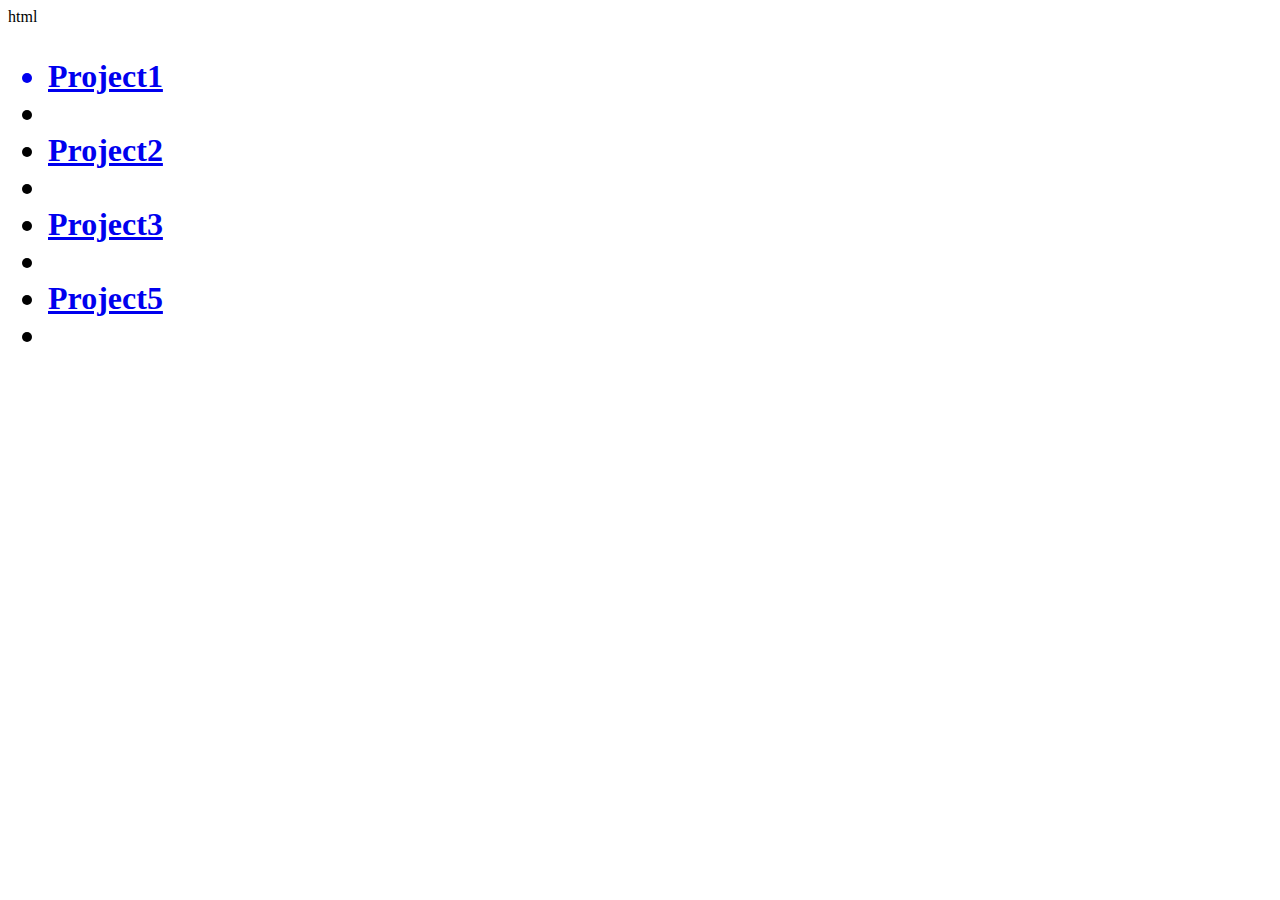
==== index.html @ 3136f600 "Update index.html" ====
<!DOCTYPE html>
html

<head> 
 <title>My Website</title> 
 </head> 
 
 <body>
 <h1>
  <ul> 
   <a href="project1.html"><li>Project1<li></a> 
   <a href="project2.html"><li>Project2<li></a> 
   <a href="project3.html"><li>Project3<li></a> 
   <a href="project5.html"><li>Project5<li></a> 


 </ul>
 </body>
 
 </html>
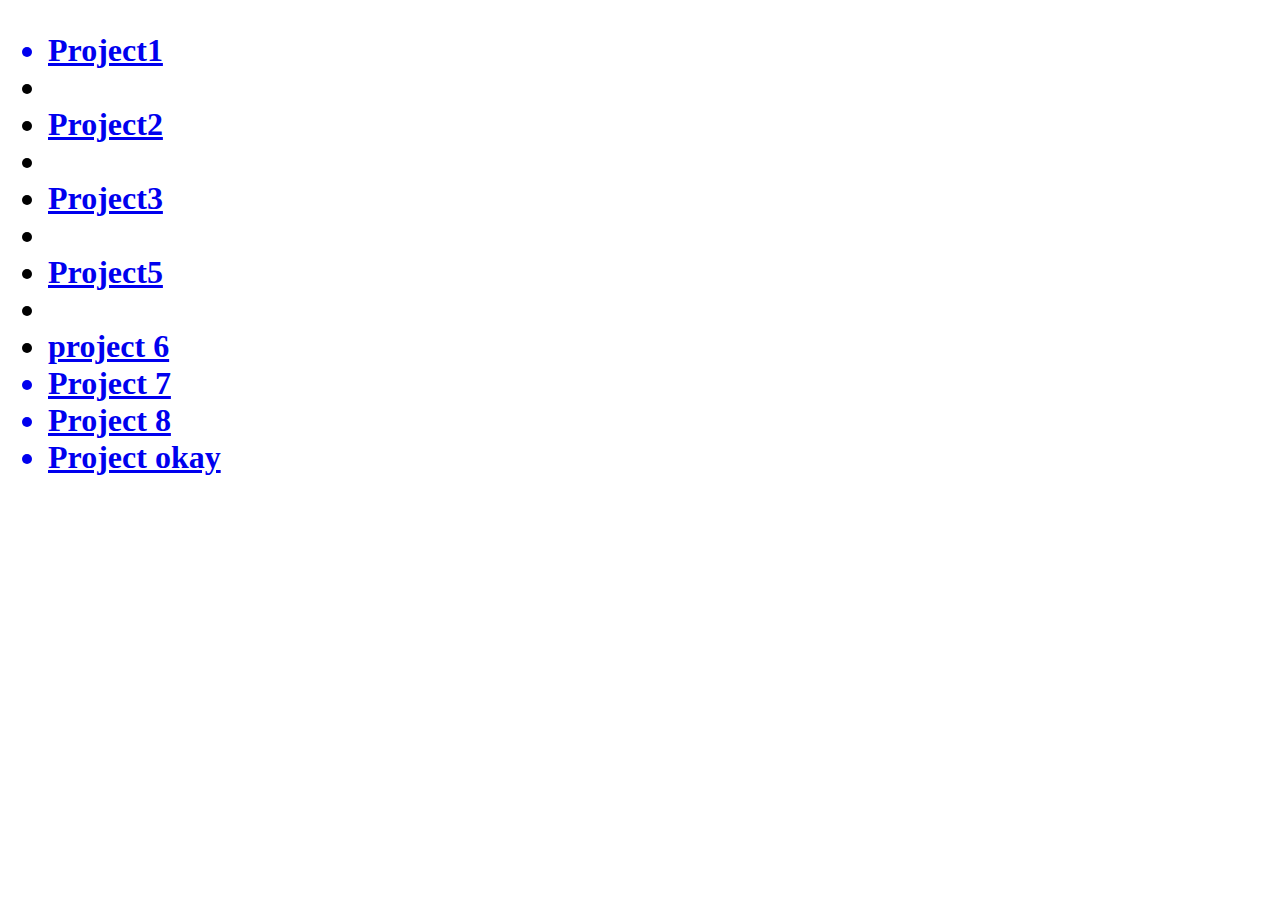
==== commit dfa19642: "Update index.html" ====
--- a/index.html
+++ b/index.html
@@ -1,5 +1,5 @@
 <!DOCTYPE html>
-html
+<html>
 
 <head> 
  <title>My Website</title> 
@@ -11,10 +11,16 @@
    <a href="project1.html"><li>Project1<li></a> 
    <a href="project2.html"><li>Project2<li></a> 
    <a href="project3.html"><li>Project3<li></a> 
-   <a href="project5.html"><li>Project5<li></a> 
+   <a href="tables/project5.html"><li>Project5<li></a> 
+   <a href="project6/project6.html"><li>project 6</li></a> 
+   <a href="project7/project7.html"><li>Project 7</li></a>
+   <a href="project8/project8.html"><li>Project 8</li></a> 
+   <a href="okay.html"><li>Project okay</li></a>
 
 
- </ul>
- </body>
  
- </html> 
+</ul>
+  
+  </body>
+  
+  </html>
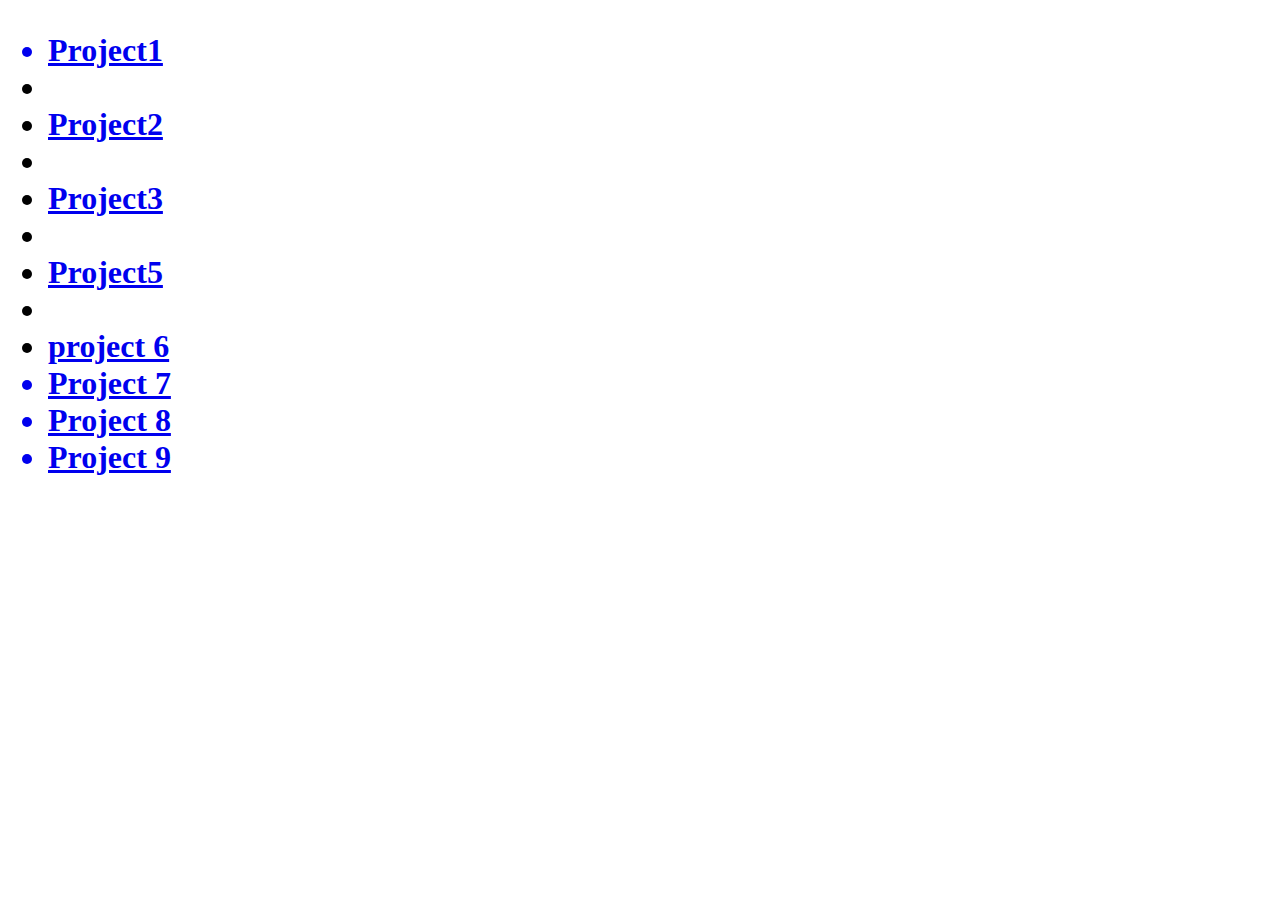
==== commit c26557b5: "Update index.html" ====
--- a/index.html
+++ b/index.html
@@ -15,7 +15,7 @@
    <a href="project6/project6.html"><li>project 6</li></a> 
    <a href="project7/project7.html"><li>Project 7</li></a>
    <a href="project8/project8.html"><li>Project 8</li></a> 
-   <a href="okay.html"><li>Project okay</li></a>
+   <a href="project9/project9.html"><li>Project 9</li></a>
 
 
  
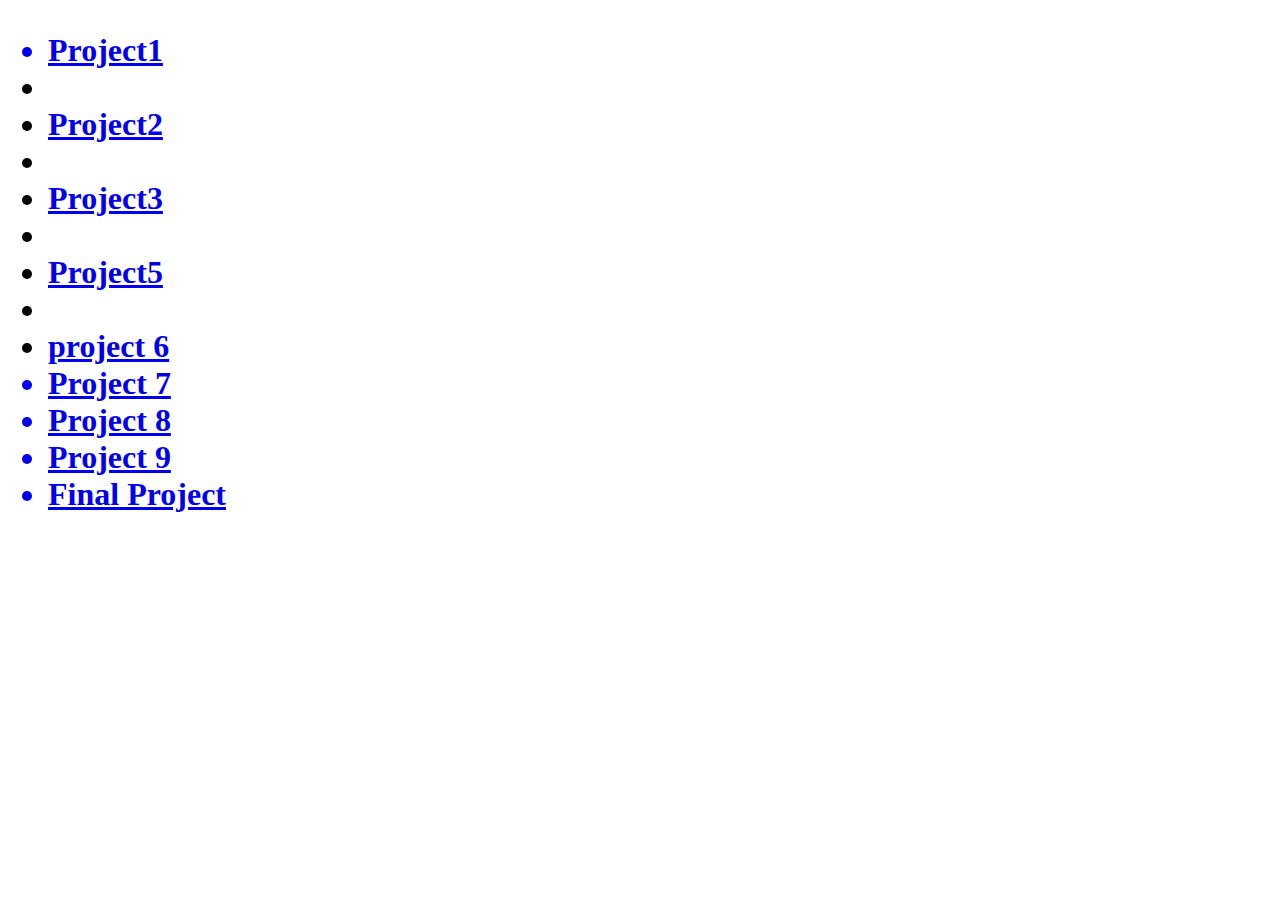
==== commit 898a148d: "Update index.html" ====
--- a/index.html
+++ b/index.html
@@ -16,7 +16,7 @@
    <a href="project7/project7.html"><li>Project 7</li></a>
    <a href="project8/project8.html"><li>Project 8</li></a> 
    <a href="project9/project9.html"><li>Project 9</li></a>
-
+   <a href="website.html"><li>Final Project</li></a>
 
  
 </ul>
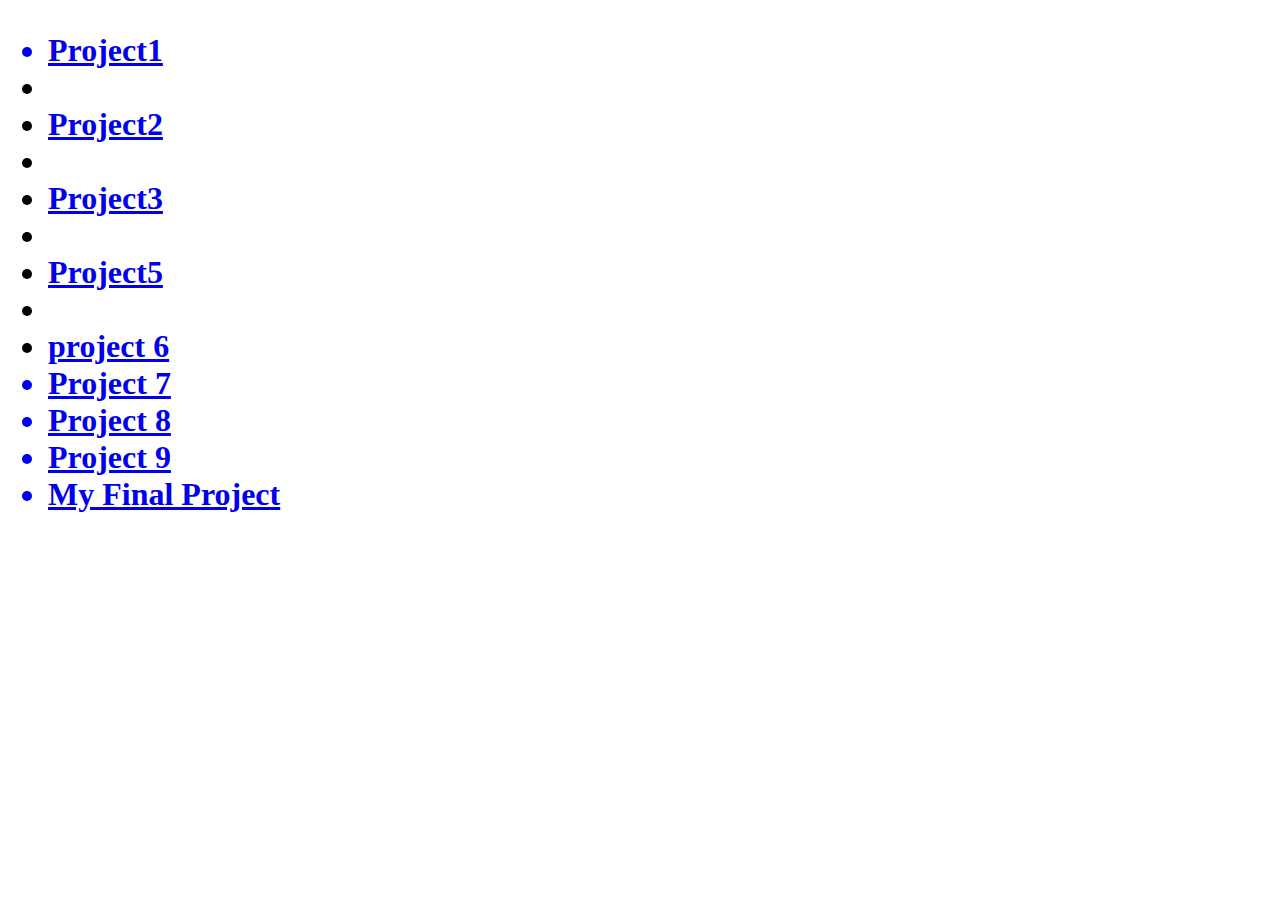
==== commit d731a908: "Update index.html" ====
--- a/index.html
+++ b/index.html
@@ -15,11 +15,12 @@
    <a href="project6/project6.html"><li>project 6</li></a> 
    <a href="project7/project7.html"><li>Project 7</li></a>
    <a href="project8/project8.html"><li>Project 8</li></a> 
-   <a href="project9/project9.html"><li>Project 9</li></a>
-   <a href="website.html"><li>Final Project</li></a>
-
+   <a href="project9/index1.html"><li>Project 9</li></a>
+   <a href="myfinalproject/index.html"><li>My Final Project</li></a>
+   
  
-</ul>
+  </ul>
+  </h1>
   
   </body>
   
